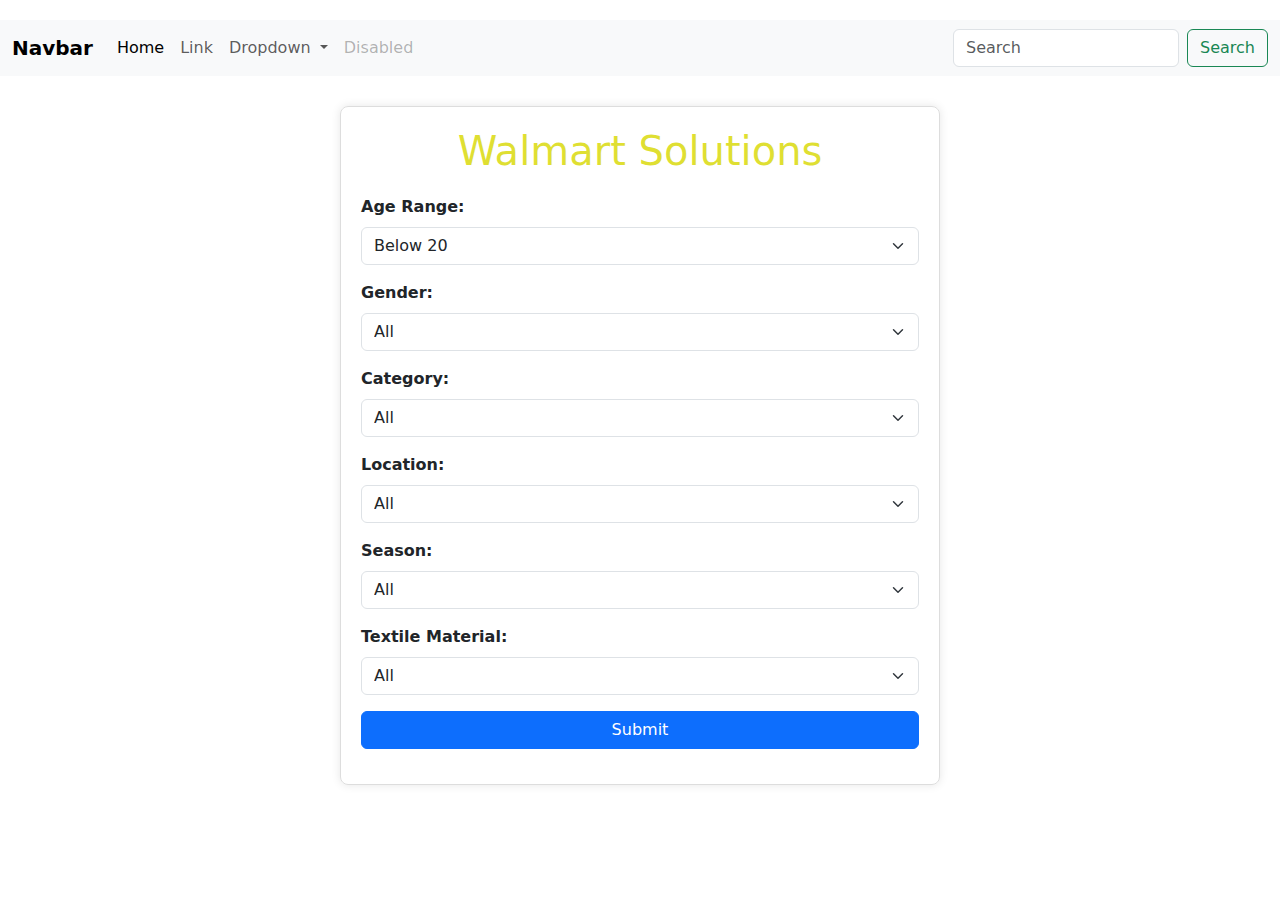
==== templates/index.html @ a0949132 "Create index.html" ====
<!doctype html>
<html lang="en">
  <head>
    <meta charset="utf-8">
    <meta name="viewport" content="width=device-width, initial-scale=1">
    <title>Walmart Solutions</title>
    <link href="https://cdn.jsdelivr.net/npm/bootstrap@5.3.3/dist/css/bootstrap.min.css" rel="stylesheet" integrity="sha384-QWTKZyjpPEjISv5WaRU9OFeRpok6YctnYmDr5pNlyT2bRjXh0JMhjY6hW+ALEwIH" crossorigin="anonymous">
    <style>
        body {
            padding-top: 20px;
        }
        .navbar-brand {
            font-weight: bold;
        }
        .form-container {
            max-width: 600px;
            margin: auto;
            margin-top: 30px;
            padding: 20px;
            border: 1px solid #ddd;
            border-radius: 8px;
            box-shadow: 0 0 10px rgba(0, 0, 0, 0.1);
        }
        .form-container h1 {
            text-align: center;
            margin-bottom: 20px;
            color:rgba(220, 220, 29, 0.906);
        }
        .form-container label {
            font-weight: bold;
        }
        .form-container select, .form-container button {
            margin-bottom: 15px;
        }
        .form-container button {
            width: 100%;
        }
    </style>
  </head>
  <body>
    <nav class="navbar navbar-expand-lg bg-body-tertiary">
      <div class="container-fluid">
        <a class="navbar-brand" href="#">Navbar</a>
        <button class="navbar-toggler" type="button" data-bs-toggle="collapse" data-bs-target="#navbarSupportedContent" aria-controls="navbarSupportedContent" aria-expanded="false" aria-label="Toggle navigation">
          <span class="navbar-toggler-icon"></span>
        </button>
        <div class="collapse navbar-collapse" id="navbarSupportedContent">
          <ul class="navbar-nav me-auto mb-2 mb-lg-0">
            <li class="nav-item">
              <a class="nav-link active" aria-current="page" href="#">Home</a>
            </li>
            <li class="nav-item">
              <a class="nav-link" href="#">Link</a>
            </li>
            <li class="nav-item dropdown">
              <a class="nav-link dropdown-toggle" href="#" role="button" data-bs-toggle="dropdown" aria-expanded="false">
                Dropdown
              </a>
              <ul class="dropdown-menu">
                <li><a class="dropdown-item" href="#">Action</a></li>
                <li><a class="dropdown-item" href="#">Another action</a></li>
                <li><hr class="dropdown-divider"></li>
                <li><a class="dropdown-item" href="#">Something else here</a></li>
              </ul>
            </li>
            <li class="nav-item">
              <a class="nav-link disabled" aria-disabled="true">Disabled</a>
            </li>
          </ul>
          <form class="d-flex" role="search">
            <input class="form-control me-2" type="search" placeholder="Search" aria-label="Search">
            <button class="btn btn-outline-success" type="submit">Search</button>
          </form>
        </div>
      </div>
    </nav>

    <div class="form-container">
      <h1>Walmart Solutions</h1>
      <form action="/" method="post">
        <div class="mb-3">
          <label for="age_range" class="form-label">Age Range:</label>
          <select id="age_range" name="age_range" class="form-select" onchange="updateAgeSliders()">
            <option value="11,20">Below 20</option>
            <option value="21,30">21 to 30</option>
            <option value="31,40">31 to 40</option>
            <option value="41,50">41 to 50</option>
            <option value="51,60">51 to 60</option>
            <option value="61,70">60+</option>
          </select>
          <input type="hidden" id="age_start" name="age_start" value="0">
          <input type="hidden" id="age_end" name="age_end" value="100">
        </div>

        <div class="mb-3">
          <label for="gender" class="form-label">Gender:</label>
          <select id="gender" name="gender" class="form-select">
            <option value="All">All</option>
            <option value="Male">Male</option>
            <option value="Female">Female</option>
          </select>
        </div>

        <div class="mb-3">
          <label for="category" class="form-label">Category:</label>
          <select id="category" name="category" class="form-select">
            <option value="All">All</option>
            <option value="Clothing">Clothing</option>
            <option value="Footwear">Footwear</option>
            <option value="Outerwear">Outerwear</option>
            <option value="Accessories">Accessories</option>
          </select>
        </div>

        <div class="mb-3">
          <label for="location" class="form-label">Location:</label>
          <select id="location" name="location" class="form-select">
            <option value="All">All</option>
            <option value="California">California</option>
            <option value="New York">New York</option>
            <!-- Add more locations as needed -->
          </select>
        </div>

        <div class="mb-3">
          <label for="season" class="form-label">Season:</label>
          <select id="season" name="season" class="form-select">
            <option value="All">All</option>
            <option value="Winter">Winter</option>
            <option value="Summer">Summer</option>
            <option value="Spring">Spring</option>
            <option value="Fall">Fall</option>
          </select>
        </div>

        <div class="mb-3">
          <label for="material" class="form-label">Textile Material:</label>
          <select id="material" name="material" class="form-select">
            <option value="All">All</option>
            <option value="Silk">Silk</option>
            <option value="Polyester">Polyester</option>
            <option value="Cotton">Cotton</option>
            <option value="Wool">Wool</option>
            <option value="Acrylic">Acrylic</option>
            <option value="Spandex">Spandex</option>
            <option value="Linen">Linen</option>
            <option value="Nylon">Nylon</option>
          </select>
        </div>

        <button type="submit" class="btn btn-primary">Submit</button>
      </form>
    </div>

    <script src="https://cdn.jsdelivr.net/npm/@popperjs/core@2.11.8/dist/umd/popper.min.js" integrity="sha384-I7E8VVD/ismYTF4hNIPjVp/Zjvgyol6VFvRkX/vR+Vc4jQkC+hVqc2pM8ODewa9r" crossorigin="anonymous"></script>
    <script src="https://cdn.jsdelivr.net/npm/bootstrap@5.3.3/dist/js/bootstrap.min.js" integrity="sha384-0pUGZvbkm6XF6gxjEnlmuGrJXVbNuzT9qBBavbLwCsOGabYfZo0T0to5eqruptLy" crossorigin="anonymous"></script>

    <script>
        function updateAgeSliders() {
            var ageRangeSelect = document.getElementById('age_range');
            var selectedRange = ageRangeSelect.value.split(',');
            var startAge = selectedRange[0];
            var endAge = selectedRange[1];

            document.getElementById('age_start').value = startAge;
            document.getElementById('age_end').value = endAge;
        }

        // Initialize sliders on page load
        document.addEventListener('DOMContentLoaded', updateAgeSliders);
    </script>
  </body>
</html>
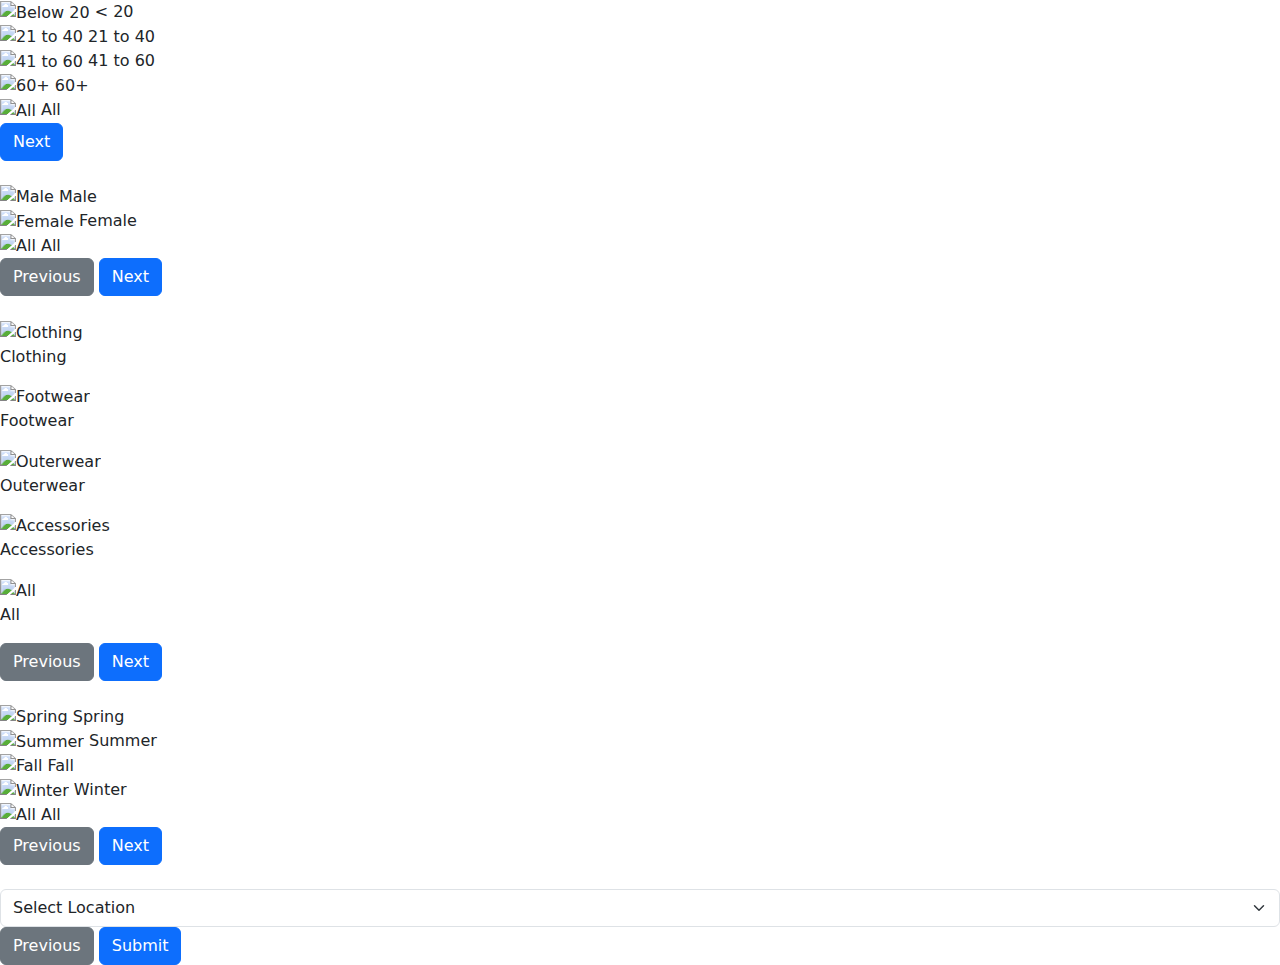
==== commit c132e309: "Update index.html" ====
--- a/templates/index.html
+++ b/templates/index.html
@@ -5,169 +5,155 @@
     <meta name="viewport" content="width=device-width, initial-scale=1">
     <title>Walmart Solutions</title>
     <link href="https://cdn.jsdelivr.net/npm/bootstrap@5.3.3/dist/css/bootstrap.min.css" rel="stylesheet" integrity="sha384-QWTKZyjpPEjISv5WaRU9OFeRpok6YctnYmDr5pNlyT2bRjXh0JMhjY6hW+ALEwIH" crossorigin="anonymous">
-    <style>
-        body {
-            padding-top: 20px;
-        }
-        .navbar-brand {
-            font-weight: bold;
-        }
-        .form-container {
-            max-width: 600px;
-            margin: auto;
-            margin-top: 30px;
-            padding: 20px;
-            border: 1px solid #ddd;
-            border-radius: 8px;
-            box-shadow: 0 0 10px rgba(0, 0, 0, 0.1);
-        }
-        .form-container h1 {
-            text-align: center;
-            margin-bottom: 20px;
-            color:rgba(220, 220, 29, 0.906);
-        }
-        .form-container label {
-            font-weight: bold;
-        }
-        .form-container select, .form-container button {
-            margin-bottom: 15px;
-        }
-        .form-container button {
-            width: 100%;
-        }
-    </style>
+    <link rel="stylesheet" href="static/style.css">
   </head>
   <body>
-    <nav class="navbar navbar-expand-lg bg-body-tertiary">
-      <div class="container-fluid">
-        <a class="navbar-brand" href="#">Navbar</a>
-        <button class="navbar-toggler" type="button" data-bs-toggle="collapse" data-bs-target="#navbarSupportedContent" aria-controls="navbarSupportedContent" aria-expanded="false" aria-label="Toggle navigation">
-          <span class="navbar-toggler-icon"></span>
-        </button>
-        <div class="collapse navbar-collapse" id="navbarSupportedContent">
-          <ul class="navbar-nav me-auto mb-2 mb-lg-0">
-            <li class="nav-item">
-              <a class="nav-link active" aria-current="page" href="#">Home</a>
-            </li>
-            <li class="nav-item">
-              <a class="nav-link" href="#">Link</a>
-            </li>
-            <li class="nav-item dropdown">
-              <a class="nav-link dropdown-toggle" href="#" role="button" data-bs-toggle="dropdown" aria-expanded="false">
-                Dropdown
-              </a>
-              <ul class="dropdown-menu">
-                <li><a class="dropdown-item" href="#">Action</a></li>
-                <li><a class="dropdown-item" href="#">Another action</a></li>
-                <li><hr class="dropdown-divider"></li>
-                <li><a class="dropdown-item" href="#">Something else here</a></li>
-              </ul>
-            </li>
-            <li class="nav-item">
-              <a class="nav-link disabled" aria-disabled="true">Disabled</a>
-            </li>
-          </ul>
-          <form class="d-flex" role="search">
-            <input class="form-control me-2" type="search" placeholder="Search" aria-label="Search">
-            <button class="btn btn-outline-success" type="submit">Search</button>
-          </form>
-        </div>
-      </div>
-    </nav>
+    
 
+    <div class="bgg">
     <div class="form-container">
-      <h1>Walmart Solutions</h1>
       <form action="/" method="post">
-        <div class="mb-3">
-          <label for="age_range" class="form-label">Age Range:</label>
-          <select id="age_range" name="age_range" class="form-select" onchange="updateAgeSliders()">
-            <option value="11,20">Below 20</option>
-            <option value="21,30">21 to 30</option>
-            <option value="31,40">31 to 40</option>
-            <option value="41,50">41 to 50</option>
-            <option value="51,60">51 to 60</option>
-            <option value="61,70">60+</option>
-          </select>
-          <input type="hidden" id="age_start" name="age_start" value="0">
-          <input type="hidden" id="age_end" name="age_end" value="100">
+        <div class="input-section active">
+          
+          <div id="age-range-container">
+            <div class="age-options">
+              <div class="age-option" data-label="Below 20" data-start="11" data-end="19">
+                <img src="static/below20.png" class="imgg" alt="Below 20">
+                <span> <symbol><</symbol> 20</span>
+              </div>
+              <div class="age-option" data-label="21 to 40" data-start="20" data-end="40">
+                <img src="static/20to40.png" class="imgg" alt="21 to 40">
+                <span>21 to 40</span>
+              </div>
+              <div class="age-option" data-label="41 to 60" data-start="41" data-end="60">
+                <img src="static/41to60.png" class="imgg" alt="41 to 60">
+                <span>41 to 60</span>
+              </div>
+              <div class="age-option" data-label="60+" data-start="61" data-end="70">
+                <img src="static/above60.png" class="imgg" alt="60+">
+                <span>60+</span>
+              </div>
+              <div class="age-option" data-label="60+" data-start="0" data-end="70">
+                <img src="static\AllAge.jpg" class="imgg" alt="All">
+                <span>All</span>
+              </div>
+            </div>
+            <input type="hidden" id="age_range" name="age_range" value="">
+            <input type="hidden" id="age_start" name="age_start" value="">
+            <input type="hidden" id="age_end" name="age_end" value="">
+          </div>
+
+          <div class="button-container first-page">
+            <button type="button" class="btn btn-primary" onclick="nextSection()">Next</button>
+          </div>
         </div>
 
-        <div class="mb-3">
-          <label for="gender" class="form-label">Gender:</label>
-          <select id="gender" name="gender" class="form-select">
-            <option value="All">All</option>
-            <option value="Male">Male</option>
-            <option value="Female">Female</option>
-          </select>
+        <div class="input-section">
+          <label for="gender" class="form-label"></label>
+          <div id="gender-options" class="gender-options">
+            <div class="gender-option" data-label="Male">
+              <img src="static/Male.png"class="imgg" alt="Male">
+              <span>Male</span>
+            </div>
+            <div class="gender-option" data-label="Female">
+              <img class="imgg" src="static/Female.png" alt="Female">
+              <span>Female</span>
+            </div>
+            <div class="gender-option" data-label="All">
+              <img class="imgg" src="static\All.png" alt="All">
+              <span>All</span>
+            </div>
+          </div>
+          <input type="hidden" id="gender" name="gender" value="">
+          <div class="button-container">
+            <button type="button" class="btn btn-secondary" onclick="prevSection()">Previous</button>
+            <button type="button" class="btn btn-primary" onclick="nextSection()">Next</button>
+          </div>
         </div>
 
-        <div class="mb-3">
-          <label for="category" class="form-label">Category:</label>
-          <select id="category" name="category" class="form-select">
-            <option value="All">All</option>
-            <option value="Clothing">Clothing</option>
-            <option value="Footwear">Footwear</option>
-            <option value="Outerwear">Outerwear</option>
-            <option value="Accessories">Accessories</option>
-          </select>
+        <div class="input-section">
+          <label for="category" class="form-label"></label>
+          <div class="category-options">
+            <div class="category-option" id="clothing" onclick="selectOption('clothing')">
+              <img src="static\Clothing.jpg" alt="Clothing">
+              <p>Clothing</p>
+            </div>
+            <div class="category-option" id="footwear" onclick="selectOption('footwear')">
+              <img src="static\Footwear.jpg" alt="Footwear">
+              <p>Footwear</p>
+            </div>
+            <div class="category-option" id="outerwear" onclick="selectOption('outerwear')">
+              <img src="static\Outerwear.png" alt="Outerwear">
+              <p>Outerwear</p>
+            </div>
+            <div class="category-option" id="accessories" onclick="selectOption('accessories')">
+              <img src="static/Accessories.png" alt="Accessories">
+              <p>Accessories</p>
+            </div>
+            <div class="category-option" id="All" onclick="selectOption('All')">
+              <img src="static\All.png" alt="All">
+              <p>All</p>
+            </div>
+          </div>
+          <div class="button-container">
+            <button type="button" class="btn btn-secondary" onclick="prevSection()">Previous</button>
+            <button type="button" class="btn btn-primary" onclick="nextSection()">Next</button>
+          </div>
+        </div>
+        
+
+        <div class="input-section">
+          <label for="season" class="form-label"></label>
+          <div class="season-options">
+            <div class="season-option" data-label="Spring">
+              <img src="static/Spring.png" alt="Spring">
+              <span>Spring</span>
+            </div>
+            <div class="season-option" data-label="Summer">
+              <img src="static/summer.jpeg" alt="Summer">
+              <span>Summer</span>
+            </div>
+            <div class="season-option" data-label="Fall">
+              <img src="static/Fall.jpeg" alt="Fall">
+              <span>Fall</span>
+            </div>
+            <div class="season-option" data-label="Winter">
+              <img src="static/winter.jpg" alt="Winter">
+              <span>Winter</span>
+            </div>
+            <div class="season-option" data-label="All">
+              <img src="static\All.png" alt="All">
+              <span>All</span>
+            </div>
+          </div>
+          <input type="hidden" id="season" name="season" value="">
+          <div class="button-container">
+            <button type="button" class="btn btn-secondary" onclick="prevSection()">Previous</button>
+            <button type="button" class="btn btn-primary" onclick="nextSection()">Next</button>
+          </div>
         </div>
 
-        <div class="mb-3">
-          <label for="location" class="form-label">Location:</label>
+        <div class="input-section">
+          <label for="location" class="form-label"></label>
           <select id="location" name="location" class="form-select">
+            <option value="">Select Location</option>
+            <option value="Delhi">Delhi</option>
+            <option value="Mumbai">Mumbai</option>
+            <option value="Kolkata">Kolkata</option>
+            <option value="Hyderabad">Bengaluru</option>
+            <option value="Hyderabad ">Hyderabad</option>
             <option value="All">All</option>
-            <option value="California">California</option>
-            <option value="New York">New York</option>
             <!-- Add more locations as needed -->
           </select>
+          <div class="button-container">
+            <button type="button" class="btn btn-secondary" onclick="prevSection()">Previous</button>
+            <button type="submit" class="btn btn-primary">Submit</button>
+          </div>
         </div>
-
-        <div class="mb-3">
-          <label for="season" class="form-label">Season:</label>
-          <select id="season" name="season" class="form-select">
-            <option value="All">All</option>
-            <option value="Winter">Winter</option>
-            <option value="Summer">Summer</option>
-            <option value="Spring">Spring</option>
-            <option value="Fall">Fall</option>
-          </select>
-        </div>
-
-        <div class="mb-3">
-          <label for="material" class="form-label">Textile Material:</label>
-          <select id="material" name="material" class="form-select">
-            <option value="All">All</option>
-            <option value="Silk">Silk</option>
-            <option value="Polyester">Polyester</option>
-            <option value="Cotton">Cotton</option>
-            <option value="Wool">Wool</option>
-            <option value="Acrylic">Acrylic</option>
-            <option value="Spandex">Spandex</option>
-            <option value="Linen">Linen</option>
-            <option value="Nylon">Nylon</option>
-          </select>
-        </div>
-
-        <button type="submit" class="btn btn-primary">Submit</button>
       </form>
     </div>
-
-    <script src="https://cdn.jsdelivr.net/npm/@popperjs/core@2.11.8/dist/umd/popper.min.js" integrity="sha384-I7E8VVD/ismYTF4hNIPjVp/Zjvgyol6VFvRkX/vR+Vc4jQkC+hVqc2pM8ODewa9r" crossorigin="anonymous"></script>
-    <script src="https://cdn.jsdelivr.net/npm/bootstrap@5.3.3/dist/js/bootstrap.min.js" integrity="sha384-0pUGZvbkm6XF6gxjEnlmuGrJXVbNuzT9qBBavbLwCsOGabYfZo0T0to5eqruptLy" crossorigin="anonymous"></script>
-
-    <script>
-        function updateAgeSliders() {
-            var ageRangeSelect = document.getElementById('age_range');
-            var selectedRange = ageRangeSelect.value.split(',');
-            var startAge = selectedRange[0];
-            var endAge = selectedRange[1];
-
-            document.getElementById('age_start').value = startAge;
-            document.getElementById('age_end').value = endAge;
-        }
-
-        // Initialize sliders on page load
-        document.addEventListener('DOMContentLoaded', updateAgeSliders);
-    </script>
+  </div>
+  <script src="static/script.js"></script>
+    <script src="https://cdn.jsdelivr.net/npm/bootstrap@5.3.3/dist/js/bootstrap.bundle.min.js" integrity="sha384-7l7GhGNd8VCP9k6fA3w70G9cP7YWaWrU1v3B4LQ8iVZFH8X0pKjJMA9U6d2l3wCM8" crossorigin="anonymous"></script>
   </body>
 </html>
